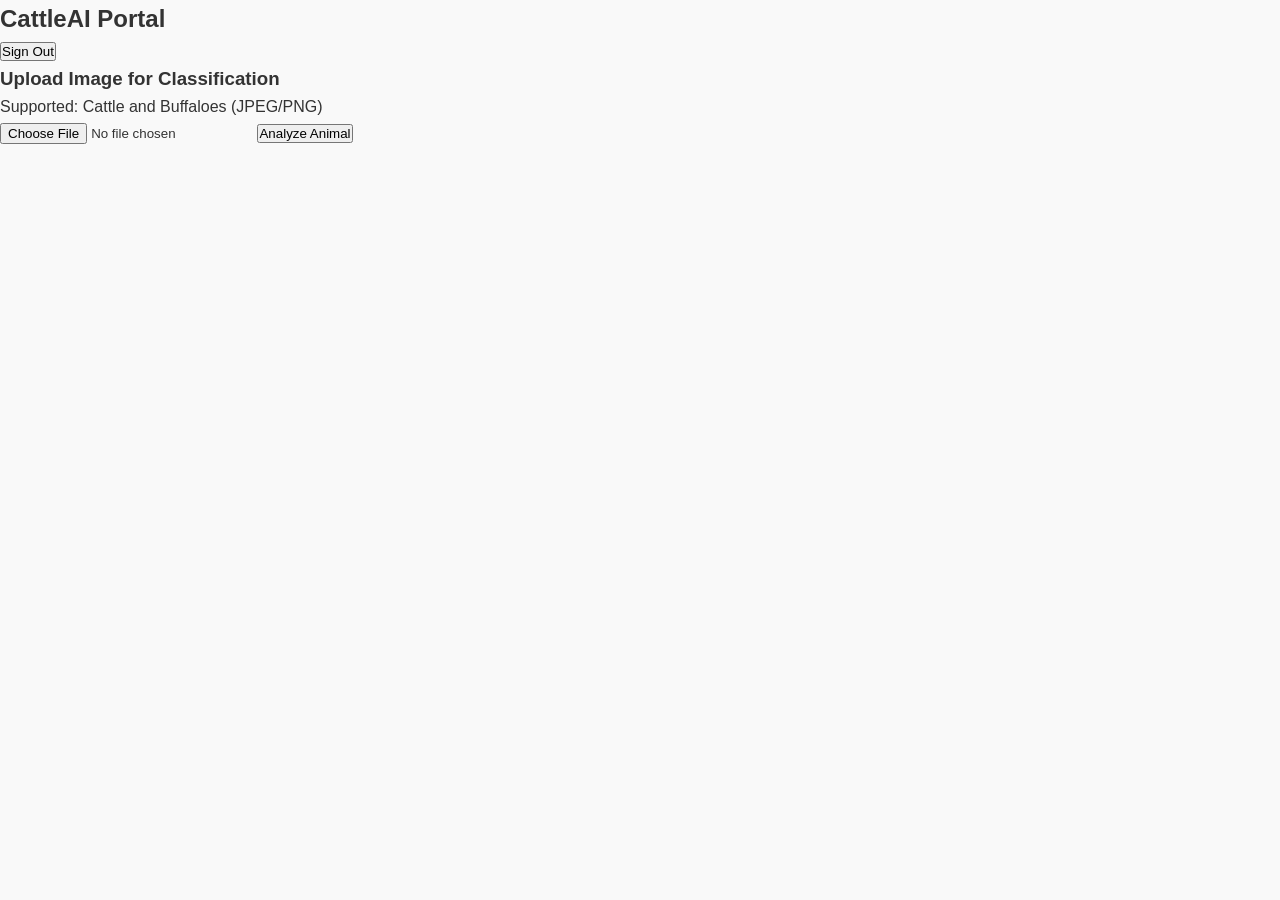
==== home(1).html @ 75408e00 "final mvp" ====
<!DOCTYPE html>
<html lang="en">
<head>
    <meta charset="UTF-8">
    <meta name="viewport" content="width=device-width, initial-scale=1.0">
    <title>Cattle AI Dashboard</title>
    <link rel="stylesheet" href="styles.css"> <!-- Your custom CSS -->
    <script src="https://cdn.jsdelivr.net/npm/@supabase/supabase-js@2"></script>
</head>
<body>
    <nav>
        <h2>CattleAI Portal</h2>
        <button onclick="signOut()">Sign Out</button>
    </nav>

    <main class="container">
        <section class="upload-section">
            <h3>Upload Image for Classification</h3>
            <p>Supported: Cattle and Buffaloes (JPEG/PNG)</p>
            
            <input type="file" id="imageInput" accept="image/*" onchange="previewImage(event)">
            <img id="preview" style="display:none; max-width: 300px; margin: 20px 0;">
            
            <button id="predictBtn" onclick="runInference()">Analyze Animal</button>
        </section>

        <section id="resultArea" class="result-card" style="display:none;">
            <h4>Result: <span id="label">--</span></h4>
            <p>Confidence: <span id="confidence">0</span>%</p>
            <!-- This is the new part for Frontend 3 -->
    <div class="heatmap-container">
        <h5>AI Focus Map (Grad-CAM):</h5>
        <img id="heatmapDisplay" src="" style="width: 100%; border-radius: 8px; border: 2px solid #ddd;">
        <p><small>Red areas show where the AI focused to make its decision.</small></p>
    </div>
        </section>
    </main>

    <script>
    // 1. Fix naming conflict (Use 'sb' instead of 'supabase')
   

    // 2. Add /predict to your URL
    const API_URL = "https://test-deployment-j9e4.onrender.com/predict";

    function previewImage(event) {
        const file = event.target.files[0];
        if (file) {
            const reader = new FileReader();
            reader.onload = () => {
                const output = document.getElementById('preview');
                output.src = reader.result;
                output.style.display = 'block';
            };
            reader.readAsDataURL(file);
        }
    }

    async function runInference() {
        const fileInput = document.getElementById('imageInput');
        if (fileInput.files.length === 0) return alert("Please select an image first");

        const btn = document.getElementById('predictBtn');
        btn.innerText = "Processing...";
        btn.disabled = true;

        const formData = new FormData();
        formData.append("file", fileInput.files[0]);

        try {
            const response = await fetch(API_URL, {
                method: "POST",
                body: formData
            });
            
            if (!response.ok) throw new Error("Server responded with an error");
            
            const data = await response.json();

            // Display Results
            document.getElementById('resultArea').style.display = 'block';
            document.getElementById('label').innerText = data.class;
            document.getElementById('confidence').innerText = data.confidence;
            
            // Display Heatmap
            const heatmapImg = document.getElementById('heatmapDisplay');
            heatmapImg.src = data.heatmap; 
            
        } catch (error) {
            console.error("Error:", error);
            alert("Failed to connect to the AI model. Ensure your Render backend is awake.");
        } finally {
            btn.innerText = "Analyze Animal";
            btn.disabled = false;
        }
    }

    async function signOut() {
        // Use the renamed 'sb' client here too
        await supabaseClient.auth.signOut();
        window.location.href = "index.html";
    }
</script>
     <!-- Import our custom JS files -->
    <script src="https://cdn.jsdelivr.net/npm/@supabase/supabase-js@2"></script>
    <script src="supabase-client.js"></script>
    <script src="auth.js"></script>
</body>
</html>
---- styles.css ----
/* General Styles */
* {
    margin: 0;
    padding: 0;
    box-sizing: border-box;
    font-family: 'Segoe UI', Tahoma, Geneva, Verdana, sans-serif;
}

body {
    background-color: #f9f9f9;
    color: #333;
    line-height: 1.6;
}

/* Navigation */
.navbar {
    display: flex;
    justify-content: space-between;
    align-items: center;
    padding: 1.5rem 10%;
    background: #fff;
    box-shadow: 0 2px 5px rgba(0,0,0,0.05);
}

.logo {
    font-size: 1.5rem;
    font-weight: bold;
    color: #2d3436;
}

.nav-links {
    list-style: none;
    display: flex;
    gap: 1.5rem;
    align-items: center;
}

/* Hero Section */
.hero {
    height: 70vh;
    display: flex;
    align-items: center;
    justify-content: center;
    text-align: center;
    background: linear-gradient(135deg, #6c5ce7, #a29bfe);
    color: white;
    padding: 0 10%;
}

.hero-content h1 {
    font-size: 3rem;
    margin-bottom: 1rem;
}

.hero-content p {
    font-size: 1.2rem;
    margin-bottom: 2rem;
    max-width: 600px;
}

/* Buttons */
.btn-primary, .btn-secondary {
    padding: 0.8rem 1.5rem;
    border-radius: 5px;
    text-decoration: none;
    font-weight: bold;
    transition: 0.3s;
}

.btn-primary {
    background-color: #00b894;
    color: white;
}

.btn-primary:hover {
    background-color: #00a087;
}

.btn-secondary {
    border: 1px solid white;
    color: white;
}

.navbar .btn-secondary {
    color: #6c5ce7;
    border-color: #6c5ce7;
}

.btn-secondary:hover {
    background-color: rgba(255, 255, 255, 0.1);
}

/* Features Section */
.features {
    display: flex;
    justify-content: space-around;
    padding: 4rem 10%;
    gap: 2rem;
    background: white;
}

.feature-card {
    flex: 1;
    padding: 2rem;
    border: 1px solid #eee;
    border-radius: 10px;
    text-align: center;
}

.feature-card h3 {
    margin-bottom: 1rem;
    color: #2d3436;
}

/* Footer */
footer {
    text-align: center;
    padding: 2rem;
    background: #2d3436;
    color: #dfe6e9;
}
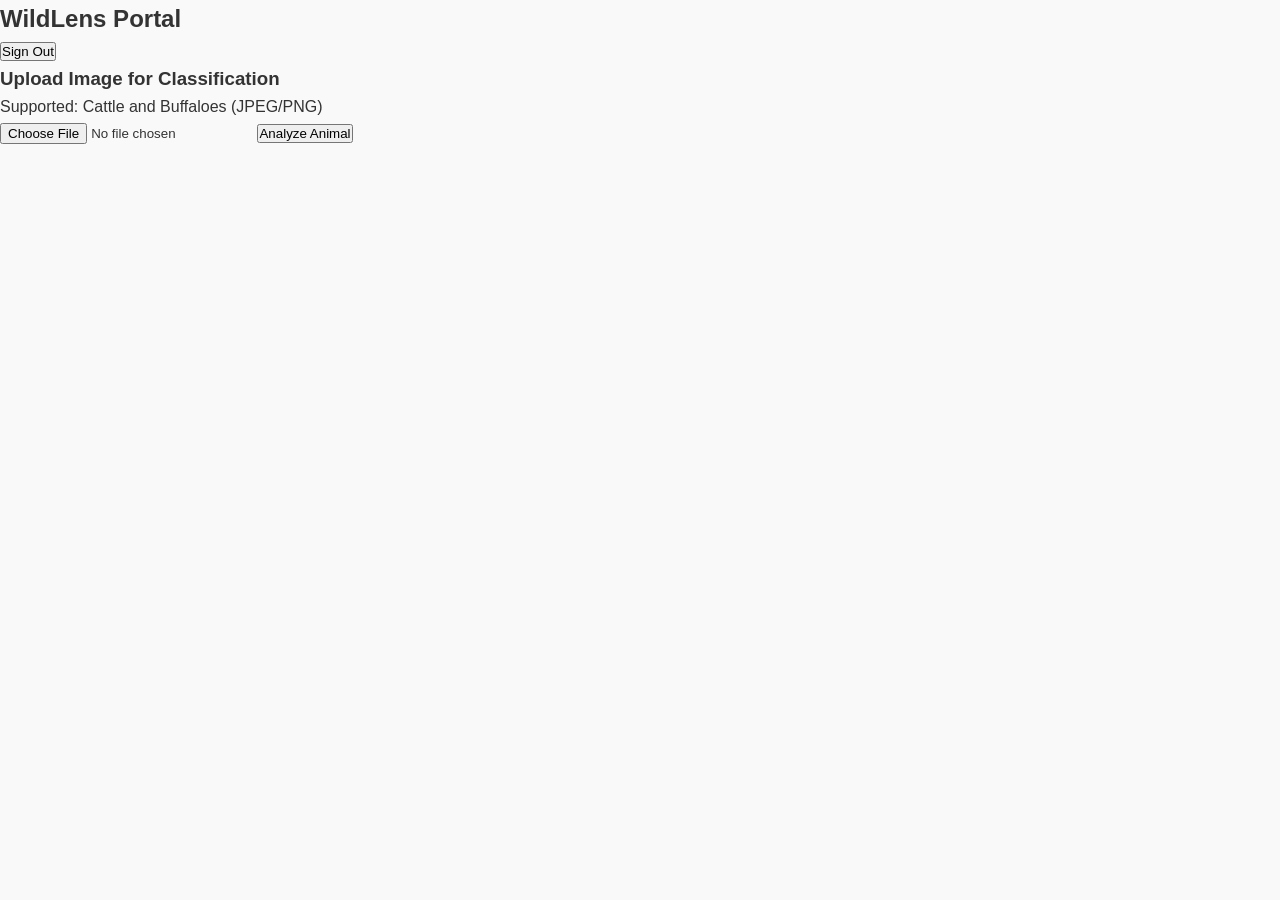
==== commit a860f845: "Added the code for the deployed frontend on netlify" ====
--- a/home(1).html
+++ b/home(1).html
@@ -3,13 +3,13 @@
 <head>
     <meta charset="UTF-8">
     <meta name="viewport" content="width=device-width, initial-scale=1.0">
-    <title>Cattle AI Dashboard</title>
+    <title>WildLens Dashboard</title>
     <link rel="stylesheet" href="styles.css"> <!-- Your custom CSS -->
     <script src="https://cdn.jsdelivr.net/npm/@supabase/supabase-js@2"></script>
 </head>
 <body>
     <nav>
-        <h2>CattleAI Portal</h2>
+        <h2>WildLens Portal</h2>
         <button onclick="signOut()">Sign Out</button>
     </nav>
 
